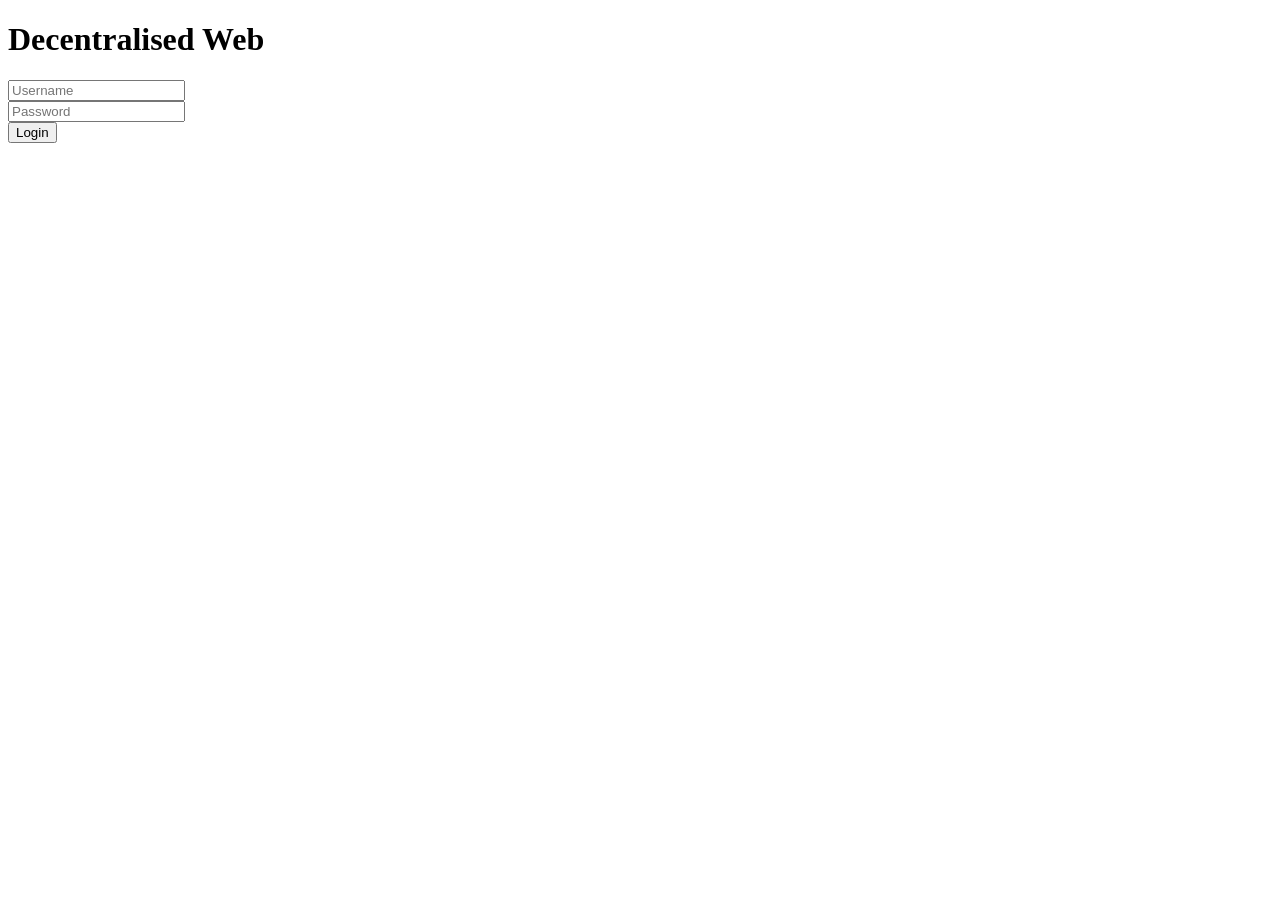
==== Server/web/templates/login.html @ eaa9e5d5 "cleaned up repo" ====
<!DOCTYPE html>
<html lang="en">
<head>
    <meta charset="UTF-8">
    <meta name="viewport" content="width=device-width, initial-scale=1.0">
    <title>Login — Decentralised Web</title>
    <link rel="stylesheet" href="{{ url_for('static', filename='style.css') }}">
</head>
<body class="login-page">
    <div class="login-card">
        <h1>Decentralised Web</h1>
        <form id="loginForm">
            <div class="form-group">
                <input type="text" id="username" placeholder="Username" required autocomplete="username">
            </div>
            <div class="form-group">
                <input type="password" id="password" placeholder="Password" required autocomplete="current-password">
            </div>
            <button type="submit" class="btn btn-primary btn-full">Login</button>
            <p class="error" id="errorMsg"></p>
        </form>
    </div>
    <script>
        document.getElementById('loginForm').addEventListener('submit', async (e) => {
            e.preventDefault();
            const username = document.getElementById('username').value.trim();
            const password = document.getElementById('password').value;
            const errorEl = document.getElementById('errorMsg');

            try {
                const resp = await fetch('/api/login', {
                    method: 'POST',
                    headers: { 'Content-Type': 'application/json' },
                    body: JSON.stringify({ username, password })
                });
                const data = await resp.json();
                if (data.success) {
                    window.location.href = '/';
                } else {
                    errorEl.textContent = data.error || 'Login failed';
                }
            } catch (err) {
                errorEl.textContent = 'Network error';
            }
        });
    </script>
</body>
</html>
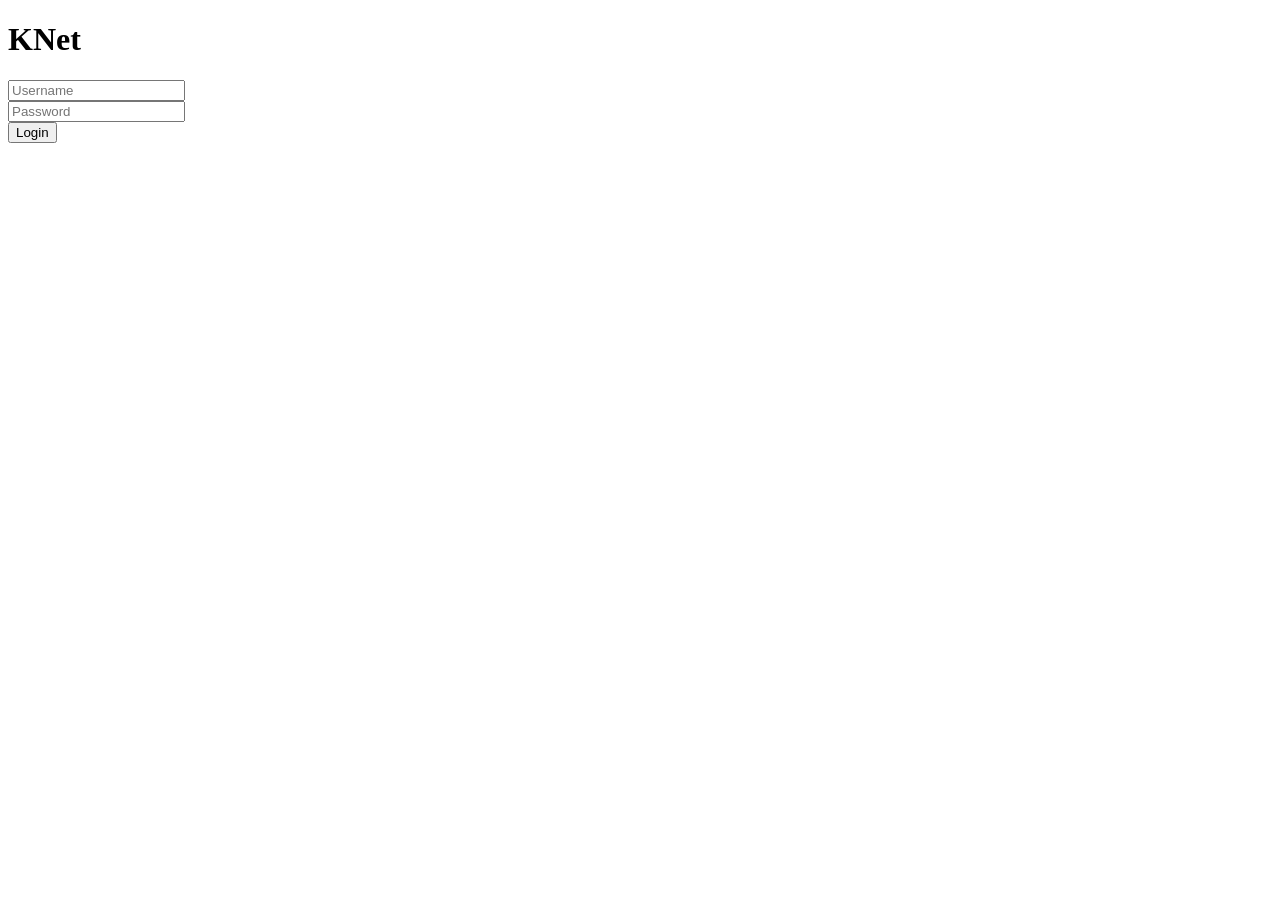
==== commit 7146c10d: "fix: STUN public IP, real QR codes, LAN accessibility, join flow, rebrand to KNet - Fix STUN RFC 538" ====
--- a/Server/web/templates/login.html
+++ b/Server/web/templates/login.html
@@ -3,12 +3,12 @@
 <head>
     <meta charset="UTF-8">
     <meta name="viewport" content="width=device-width, initial-scale=1.0">
-    <title>Login — Decentralised Web</title>
+    <title>Login — KNet</title>
     <link rel="stylesheet" href="{{ url_for('static', filename='style.css') }}">
 </head>
 <body class="login-page">
     <div class="login-card">
-        <h1>Decentralised Web</h1>
+        <h1>KNet</h1>
         <form id="loginForm">
             <div class="form-group">
                 <input type="text" id="username" placeholder="Username" required autocomplete="username">
